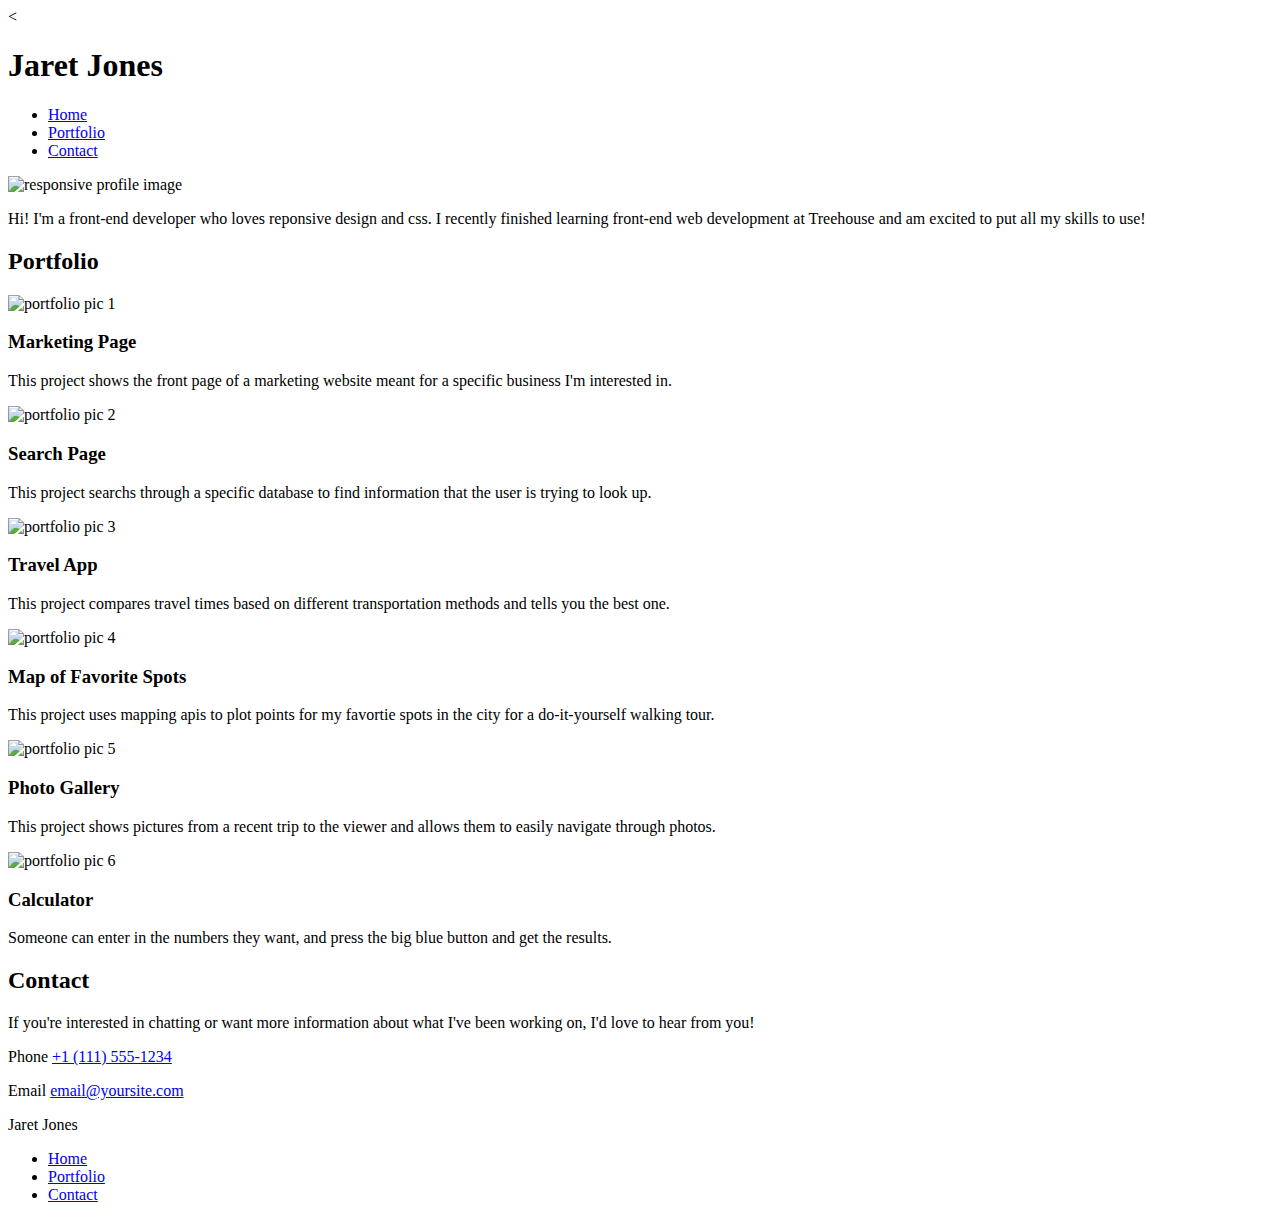
==== css/index.html @ 56a04dc1 "Tech-Degree-Project-Unit2" ====
<<!DOCTYPE html>
<html lang="en">

  <head>
    <meta charset="utf-8">
    <title>Jaret Jones</title>
    <meta name="viewport" content="width=device-width, initial-scale=1">
    <meta name="Jaret Jones" content="Jaret Jones Website">
    <link rel="stylesheet" href="css/normalize.css">
    <link rel="stylesheet" href="css/styles.css">
    <link rel="preconnect" href="https://fonts.gstatic.com">
    <link href="https://fonts.googleapis.com/css2?family=Open+Sans&family=Roboto&display=swap" rel="stylesheet">
  </head>
  
   <body>
     <nav>
     <h1 id="top" class="title">Jaret Jones</h1>
     <ul class="nav">
       <li><a href="#top">Home</a></li>
       <li><a href="#portfolio">Portfolio</a></li>
       <li><a href="#contact">Contact</a></li>
     </ul>
       </nav>
     
     <div class="section-1">
     <img class="profile-pic" src="images/responsive-layout-profile.png" alt="responsive profile image">
     
     <p class="bio">
       Hi! I'm a front-end developer who loves reponsive design and css. 
       I recently finished learning front-end web development at Treehouse and am excited to put all my skills to use!
     </p>
     </div>
    
     <div class="portfolio-container">
     <h2 id="portfolio">Portfolio</h2>
     
     <div class="port-1">
     <img src="images/portfolio-1.png" alt="portfolio pic 1">
       <h3>Marketing Page</h3>
       <p class="portfolio-text">This project shows the front page of a marketing website meant for a specific business I'm interested in.</p>
     </div>
     
     <div class="port-2">
     <img src="images/portfolio-2.png" alt="portfolio pic 2">
       <h3>Search Page</h3>
       <p class="portfolio-text">This project searchs through a specific database to find information that the user is trying to look up.</p>
    
  </div>
  
  <div class="port-3">
     <img src="images/portfolio-3.png" alt="portfolio pic 3">
       <h3>Travel App</h3>
       <p class="portfolio-text">This project compares travel times based on different transportation methods and tells you the best one.</p>
     </div>

<div class="port-4">
     <img src="images/portfolio-4.png" alt="portfolio pic 4">
       <h3>Map of Favorite Spots</h3>
       <p class="portfolio-text">This project uses mapping apis to plot points for my favortie spots in the city for a do-it-yourself walking tour.</p>
     </div>

<div class="port-5">
     <img src="images/portfolio-5.png" alt="portfolio pic 5">
       <h3>Photo Gallery</h3>
       <p class="portfolio-text">This project shows pictures from a recent trip to the viewer and allows them to easily navigate through photos.</p>
     </div>

<div class="port-6">
     <img src="images/portfolio-6.png" alt="portfolio pic 6">
       <h3>Calculator</h3>
       <p class="portfolio-text">Someone can enter in the numbers they want, and press the big blue button and get the results.</p>
     </div>
   </div>

     <div class="contact-container" id="contact">
     <h2 class="contact-text">Contact</h2>
       <p>If you're interested in chatting or want more information about what I've been working on, I'd love to hear from you!</p>
       <p>Phone <a href="#"class="contact-info">+1 (111) 555-1234</a></p>
       <p>Email <a href="#"class="contact-info">email@yoursite.com</a></p>
     </div>
     
<footer>
  
  <p class="name">
    Jaret Jones
  </p>
     <ul class="nav-footer">
       <li><a href="#top">Home</a></li>
       <li><a href="#portfolio">Portfolio</a></li>
       <li><a href="#contact">Contact</a></li>
     </ul>
  
     
     </footer>
  </body>
</html>
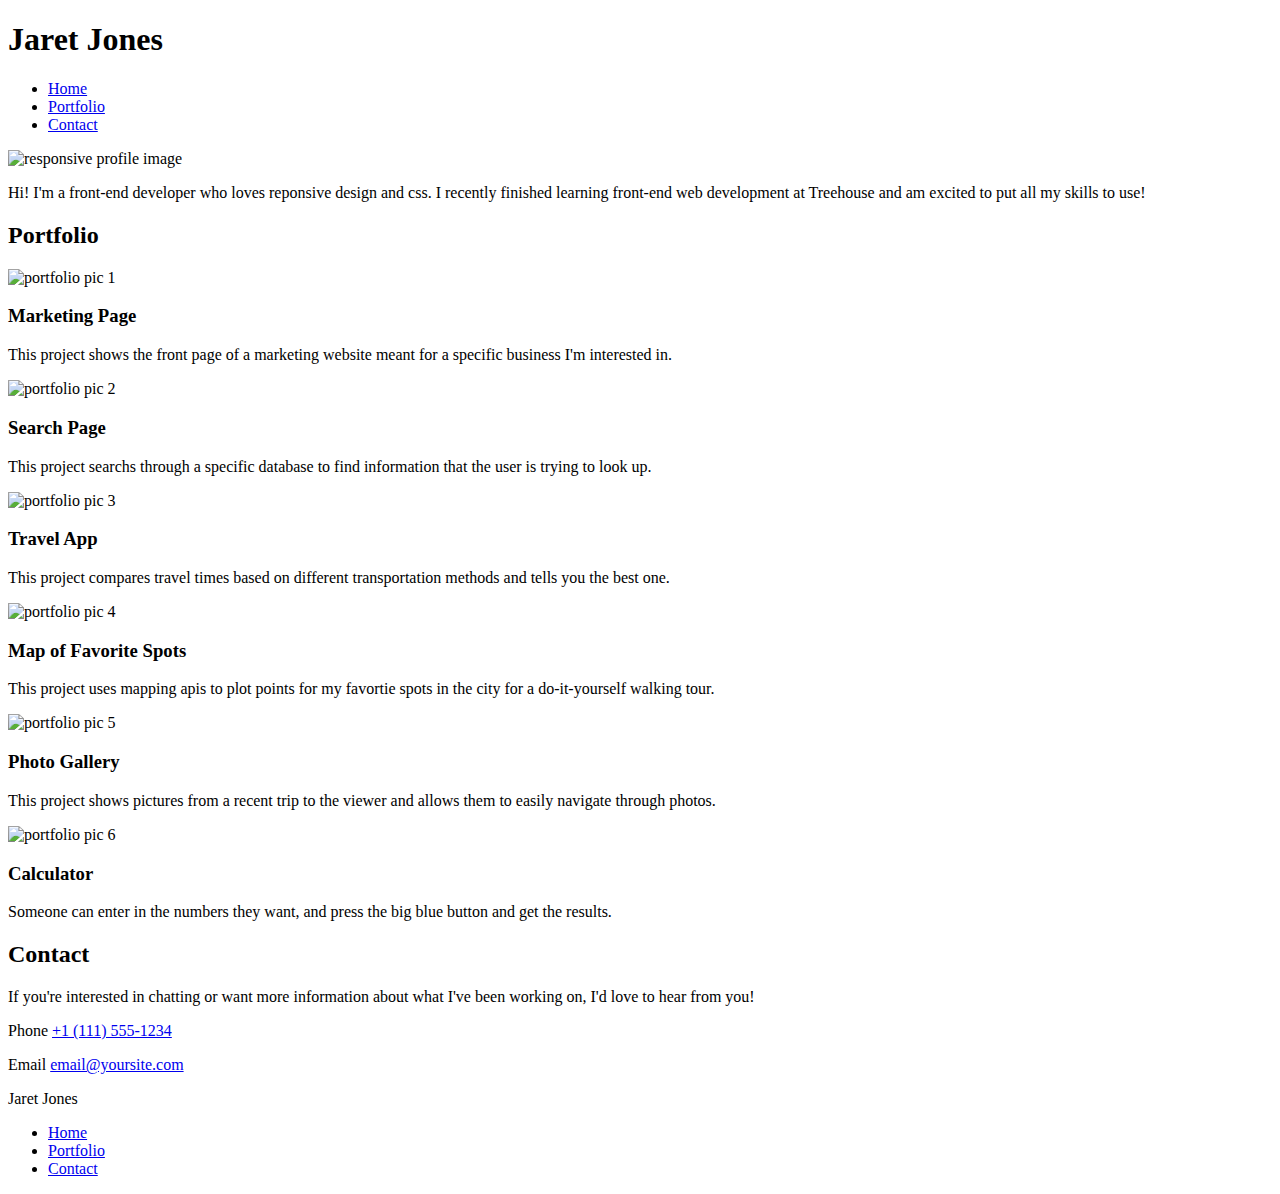
==== commit 77b125fc: "Update index.html" ====
--- a/css/index.html
+++ b/css/index.html
@@ -1,4 +1,4 @@
-<<!DOCTYPE html>
+<!DOCTYPE html>
 <html lang="en">
 
   <head>
@@ -15,7 +15,7 @@
    <body>
      <nav>
      <h1 id="top" class="title">Jaret Jones</h1>
-     <ul class="nav">
+     <ul class="nav-links">
        <li><a href="#top">Home</a></li>
        <li><a href="#portfolio">Portfolio</a></li>
        <li><a href="#contact">Contact</a></li>
@@ -75,8 +75,8 @@
      <div class="contact-container" id="contact">
      <h2 class="contact-text">Contact</h2>
        <p>If you're interested in chatting or want more information about what I've been working on, I'd love to hear from you!</p>
-       <p>Phone <a href="#"class="contact-info">+1 (111) 555-1234</a></p>
-       <p>Email <a href="#"class="contact-info">email@yoursite.com</a></p>
+       <p>Phone <a href="#" class="contact-info">+1 (111) 555-1234</a></p>
+       <p>Email <a href="#" class="contact-info">email@yoursite.com</a></p>
      </div>
      
 <footer>
@@ -91,6 +91,3 @@
      </ul>
   
      
-     </footer>
-  </body>
-</html>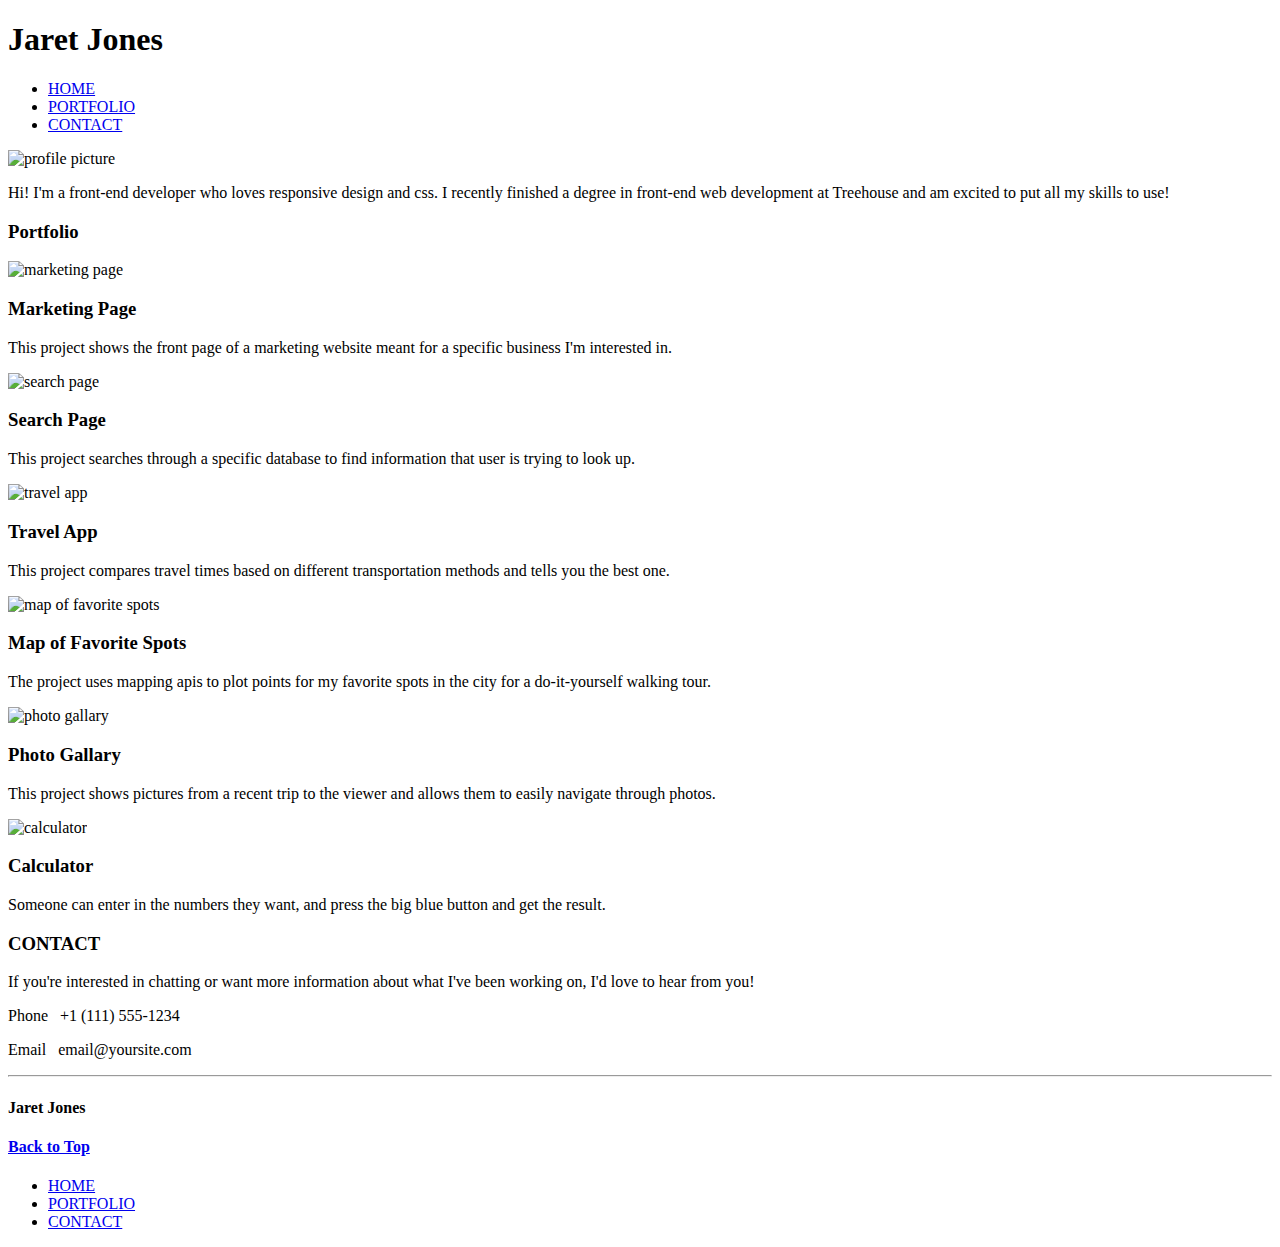
==== commit d095d4bd: "index.html" ====
--- a/css/index.html
+++ b/css/index.html
@@ -1,7 +1,5 @@
 <!DOCTYPE html>
 <html lang="en">
-
-  <head>
     <meta charset="utf-8">
     <title>Jaret Jones</title>
     <meta name="viewport" content="width=device-width, initial-scale=1">
@@ -10,84 +8,89 @@
     <link rel="stylesheet" href="css/styles.css">
     <link rel="preconnect" href="https://fonts.gstatic.com">
     <link href="https://fonts.googleapis.com/css2?family=Open+Sans&family=Roboto&display=swap" rel="stylesheet">
-  </head>
+  
   
    <body>
-     <nav>
-     <h1 id="top" class="title">Jaret Jones</h1>
-     <ul class="nav-links">
-       <li><a href="#top">Home</a></li>
-       <li><a href="#portfolio">Portfolio</a></li>
-       <li><a href="#contact">Contact</a></li>
-     </ul>
-       </nav>
-     
-     <div class="section-1">
-     <img class="profile-pic" src="images/responsive-layout-profile.png" alt="responsive profile image">
-     
-     <p class="bio">
-       Hi! I'm a front-end developer who loves reponsive design and css. 
-       I recently finished learning front-end web development at Treehouse and am excited to put all my skills to use!
-     </p>
-     </div>
-    
-     <div class="portfolio-container">
-     <h2 id="portfolio">Portfolio</h2>
-     
-     <div class="port-1">
-     <img src="images/portfolio-1.png" alt="portfolio pic 1">
-       <h3>Marketing Page</h3>
-       <p class="portfolio-text">This project shows the front page of a marketing website meant for a specific business I'm interested in.</p>
-     </div>
-     
-     <div class="port-2">
-     <img src="images/portfolio-2.png" alt="portfolio pic 2">
-       <h3>Search Page</h3>
-       <p class="portfolio-text">This project searchs through a specific database to find information that the user is trying to look up.</p>
-    
-  </div>
-  
-  <div class="port-3">
-     <img src="images/portfolio-3.png" alt="portfolio pic 3">
-       <h3>Travel App</h3>
-       <p class="portfolio-text">This project compares travel times based on different transportation methods and tells you the best one.</p>
-     </div>
+       <header id="home">  
+                <div class="nav-bar container clearfix">
+                    <h1 class="student-name">Jaret Jones</h1>
+                    <nav class="main-nav">
+                        <ul>
+                            <li><a href="#home">HOME</a></li>
+                            <li><a href="#portfolio">PORTFOLIO</a></li>
+                            <li><a href="#contact">CONTACT</a></li>
+                        </ul>
+                    </nav>
+                </div>
+                <div class="intro container clearfix">
+                    <img src="images/responsive-layout-profile.png" alt="profile picture">
+                    <p class="paragraph-basics header-info">Hi! I'm a front-end developer who loves responsive design and css. I recently finished a degree in front-end web development at Treehouse and am excited to put all my skills to use!</p>
+                </div>
+        </header> 
 
-<div class="port-4">
-     <img src="images/portfolio-4.png" alt="portfolio pic 4">
-       <h3>Map of Favorite Spots</h3>
-       <p class="portfolio-text">This project uses mapping apis to plot points for my favortie spots in the city for a do-it-yourself walking tour.</p>
-     </div>
+        <main id="portfolio"> 
+            <div class="main-content container"> 
+                <h3 class="portfolio-title">Portfolio</h3>
+                <div class= "content-wrapper clearfix" > 
+                    <div class="col">
+                        <img src="images/portfolio-1.png" alt="marketing page">                
+                        <h3>Marketing Page</h3>
+                        <p class="paragraph-basics">This project shows the front page of a marketing website meant for a specific business I'm interested in.</p>
+                    </div>
+                    <div class="col">
+                        <img src="images/portfolio-2.png" alt="search page">
+                        <h3>Search Page</h3>
+                        <p class="paragraph-basics">This project searches through a specific database to find information that user is trying to look up.</p>
+                    </div>
+                    <div class="col">
+                        <img src="images/portfolio-3.png" alt="travel app">
+                        <h3>Travel App</h3>
+                        <p class="paragraph-basics">This project compares travel times based on different transportation methods and tells you the best one.</p>
+                    </div>
+                    <div class="col">
+                        <img src="images/portfolio-4.png" alt="map of favorite spots">
+                        <h3>Map of Favorite Spots</h3>
+                        <p class="paragraph-basics">The project uses mapping apis to plot points for my favorite spots in the city for a do-it-yourself walking tour.</p>
+                    </div>
+                    <div class="col">
+                        <img src="images/portfolio-5.png" alt="photo gallary">
+                        <h3>Photo Gallary</h3>
+                        <p class="paragraph-basics">This project shows pictures from a recent trip to the viewer and allows them to easily navigate through photos.</p>
+                    </div>
+                    <div class="col">
+                        <img src="images/portfolio-6.png" alt="calculator">
+                        <h3>Calculator</h3>
+                        <p class="paragraph-basics">Someone can enter in the numbers they want, and press the big blue button and get the result.</p>
+                    </div>
+                </div>
+            </div> 
+        </main> 
 
-<div class="port-5">
-     <img src="images/portfolio-5.png" alt="portfolio pic 5">
-       <h3>Photo Gallery</h3>
-       <p class="portfolio-text">This project shows pictures from a recent trip to the viewer and allows them to easily navigate through photos.</p>
-     </div>
+        <article id="contact">
+        <div class="contact-info container"> 
+            <h3>CONTACT</h3>
+            <p class= "paragraph-basics contact-intro">If you're interested in chatting or want more information about what I've been working on, I'd love to hear from you!</p>
+            <p class="phone-email">Phone &ensp;<a>+1 (111) 555-1234</a></p>
+            <p class="phone-email">Email &ensp;<a>email@yoursite.com</a></p>
+        </div>
+        </article>
 
-<div class="port-6">
-     <img src="images/portfolio-6.png" alt="portfolio pic 6">
-       <h3>Calculator</h3>
-       <p class="portfolio-text">Someone can enter in the numbers they want, and press the big blue button and get the results.</p>
-     </div>
-   </div>
+        <hr>
 
-     <div class="contact-container" id="contact">
-     <h2 class="contact-text">Contact</h2>
-       <p>If you're interested in chatting or want more information about what I've been working on, I'd love to hear from you!</p>
-       <p>Phone <a href="#" class="contact-info">+1 (111) 555-1234</a></p>
-       <p>Email <a href="#" class="contact-info">email@yoursite.com</a></p>
-     </div>
-     
-<footer>
-  
-  <p class="name">
-    Jaret Jones
-  </p>
-     <ul class="nav-footer">
-       <li><a href="#top">Home</a></li>
-       <li><a href="#portfolio">Portfolio</a></li>
-       <li><a href="#contact">Contact</a></li>
-     </ul>
-  
-     
+        <footer> 
+            <div class="container clearfix bottom-nav"> 
+                 <h4 class="footer-name">Jaret Jones</h4>
+                    <h4 class="to-top"><a href="#home">Back to Top</a></h4>
+                
+                
+            <nav class="footer-nav">
+                <ul>
+                    <li><a href="#home">HOME</a></li>
+                    <li><a href="#portfolio">PORTFOLIO</a></li>
+                    <li><a href="#contact">CONTACT</a></li>
+                </ul>
+            </nav>
+            </div>
+        </footer>
+    </body>
+</html>
